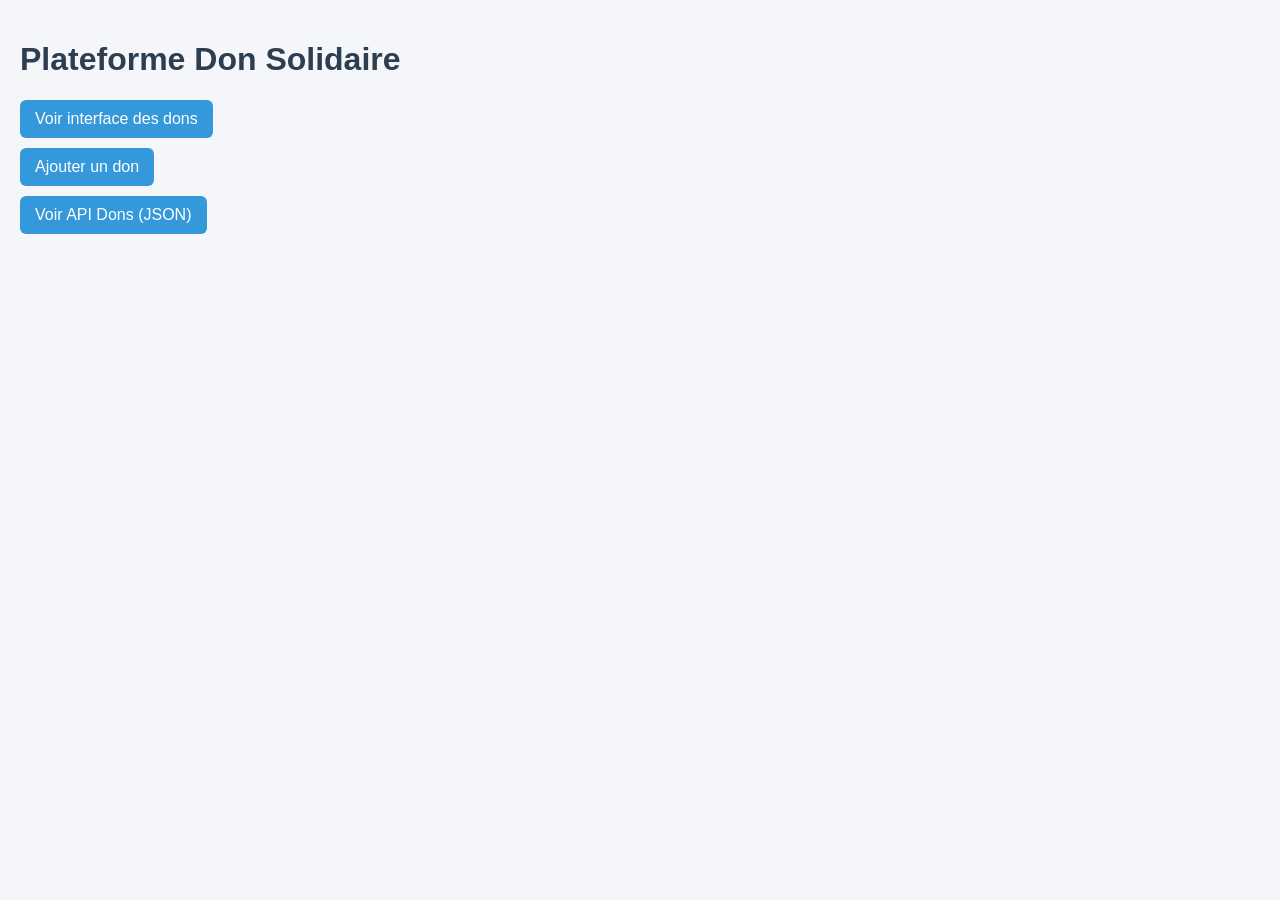
==== src/main/resources/static/index.html @ f62dcea7 "Membre 3 : Ajout backend + frontend Don Solidaire" ====
<!DOCTYPE html>
<html>
<head>
    <title>Plateforme Don Solidaire</title>
    <link rel="stylesheet" href="style.css">
</head>

<body>

<h1>Plateforme Don Solidaire</h1>

<ul>
    <li><a href="liste.html">Voir interface des dons</a></li>
    <li><a href="ajouter.html">Ajouter un don</a></li>
    <li><a href="http://localhost:8080/api/dons" target="_blank">Voir API Dons (JSON)</a></li>
</ul>
</body>
</html>
---- src/main/resources/static/style.css ----
body {
    font-family: Arial;
    background: #f4f6f9;
    margin: 0;
    padding: 20px;
}

h1, h2 {
    color: #2c3e50;
}

ul {
    list-style: none;
    padding: 0;
}

ul li {
    margin: 10px 0;
}

a {
    text-decoration: none;
    background: #3498db;
    color: white;
    padding: 10px 15px;
    border-radius: 6px;
    display: inline-block;
}

a:hover {
    background: #2980b9;
}

table {
    width: 100%;
    border-collapse: collapse;
    margin-top: 20px;
    background: white;
}

th {
    background: #3498db;
    color: white;
    padding: 10px;
}

td {
    padding: 10px;
    border-bottom: 1px solid #ddd;
}

form {
    background: white;
    padding: 20px;
    width: 300px;
    border-radius: 8px;
}

input, select {
    width: 100%;
    padding: 8px;
    margin-bottom: 10px;
}
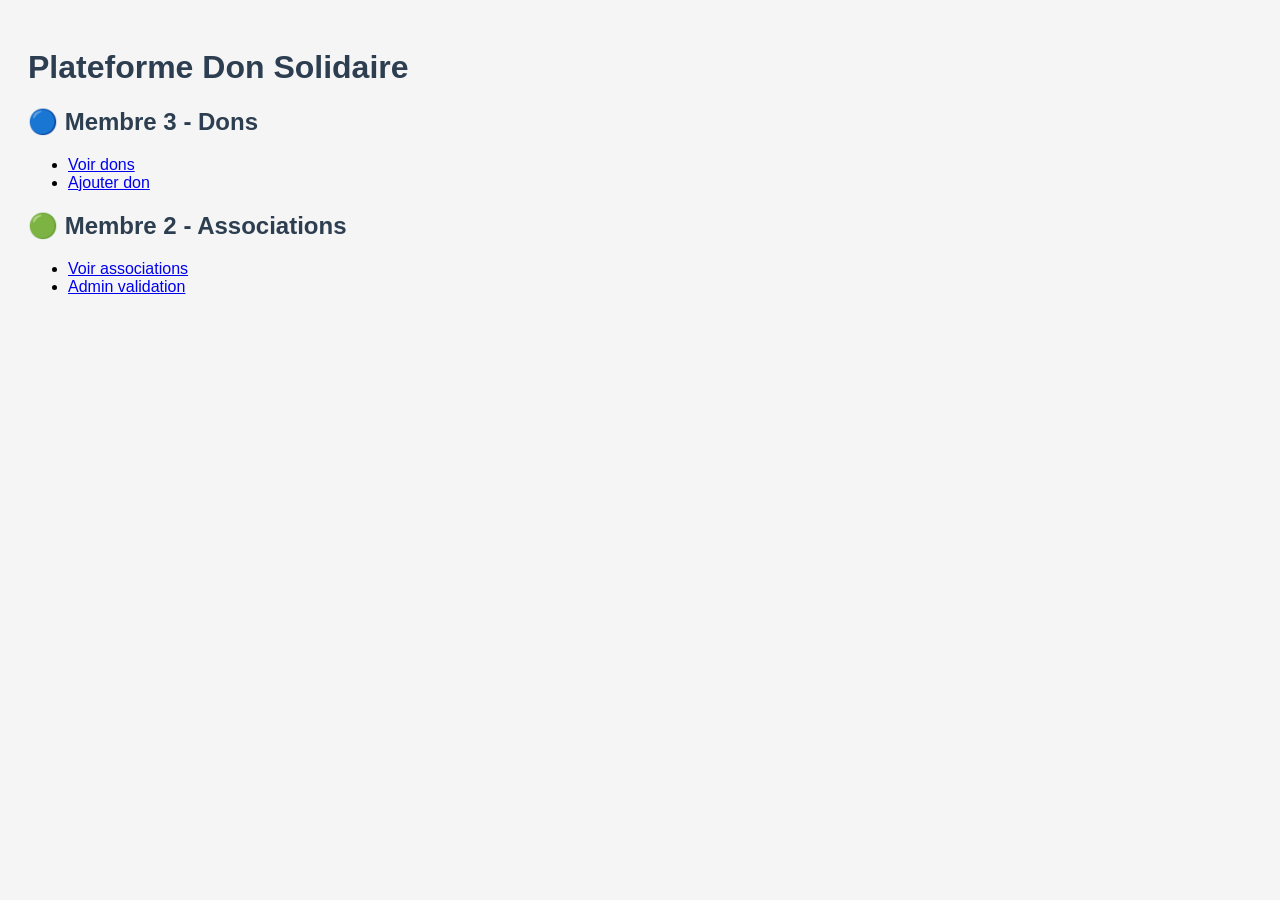
==== commit 49c5a18d: "version finale de partie membre2 et 3" ====
--- a/src/main/resources/static/index.html
+++ b/src/main/resources/static/index.html
@@ -9,10 +9,17 @@
 
 <h1>Plateforme Don Solidaire</h1>
 
+<h2>🔵 Membre 3 - Dons</h2>
 <ul>
-    <li><a href="liste.html">Voir interface des dons</a></li>
-    <li><a href="ajouter.html">Ajouter un don</a></li>
-    <li><a href="http://localhost:8080/api/dons" target="_blank">Voir API Dons (JSON)</a></li>
+    <li><a href="dons.html">Voir dons</a></li>
+    <li><a href="ajouter.html">Ajouter don</a></li>
 </ul>
+
+<h2>🟢 Membre 2 - Associations</h2>
+<ul>
+    <li><a href="associations.html">Voir associations</a></li>
+    <li><a href="admin.html">Admin validation</a></li>
+</ul>
+
 </body>
-</html>
+</html>
--- a/src/main/resources/static/style.css
+++ b/src/main/resources/static/style.css
@@ -1,7 +1,6 @@
 body {
     font-family: Arial;
-    background: #f4f6f9;
-    margin: 0;
+    background: #f5f5f5;
     padding: 20px;
 }
 
@@ -9,33 +8,10 @@
     color: #2c3e50;
 }
 
-ul {
-    list-style: none;
-    padding: 0;
-}
-
-ul li {
-    margin: 10px 0;
-}
-
-a {
-    text-decoration: none;
-    background: #3498db;
-    color: white;
-    padding: 10px 15px;
-    border-radius: 6px;
-    display: inline-block;
-}
-
-a:hover {
-    background: #2980b9;
-}
-
 table {
     width: 100%;
-    border-collapse: collapse;
+    background: white;
     margin-top: 20px;
-    background: white;
 }
 
 th {
@@ -46,18 +22,9 @@
 
 td {
     padding: 10px;
-    border-bottom: 1px solid #ddd;
 }
 
-form {
-    background: white;
-    padding: 20px;
-    width: 300px;
-    border-radius: 8px;
-}
-
-input, select {
-    width: 100%;
-    padding: 8px;
-    margin-bottom: 10px;
+button {
+    padding: 6px 10px;
+    margin: 3px;
 }
